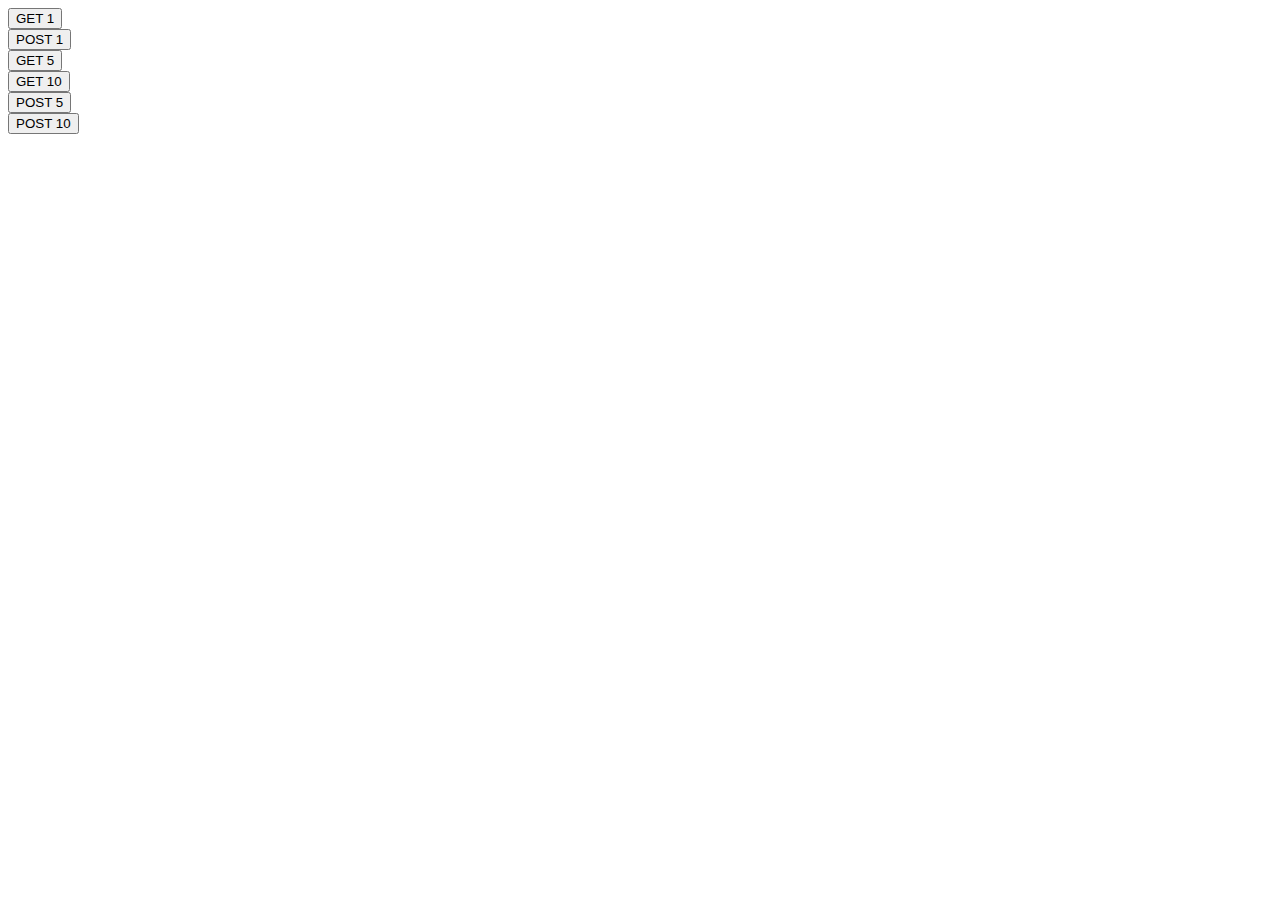
==== lab2-simplequeries/appengine/index.html @ b10a0fbc "initial import" ====
<!DOCTYPE html>
<html>
  <head>
    <link rel="stylesheet" type="text/css" href="res/style.css">
    <script src="res/script.js"></script>
  </head>
  <body>
    <div class="box_and_button">
      <div class="box"></div>
      <button class="delay_button" data-delay="1" data-req="get">GET 1</button>
    </div>
    <div class="box_and_button">
      <div class="box"></div>
      <button class="delay_button" data-delay="1" data-req="post">POST 1</button>
    </div>
    <div class="box_and_button">
      <div class="box"></div>
      <button class="delay_button" data-delay="5" data-req="get">GET 5</button>
    </div>
    <div class="box_and_button">
      <div class="box"></div>
      <button class="delay_button" data-delay="10" data-req="get">GET 10</button>
    </div>
    <div class="box_and_button">
      <div class="box"></div>
      <button class="delay_button" data-delay="5" data-req="post">POST 5</button>
    </div>
    <div class="box_and_button">
      <div class="box"></div>
      <button class="delay_button" data-delay="10" data-req="post">POST 10</button>
    </div>
  </body>
</html>
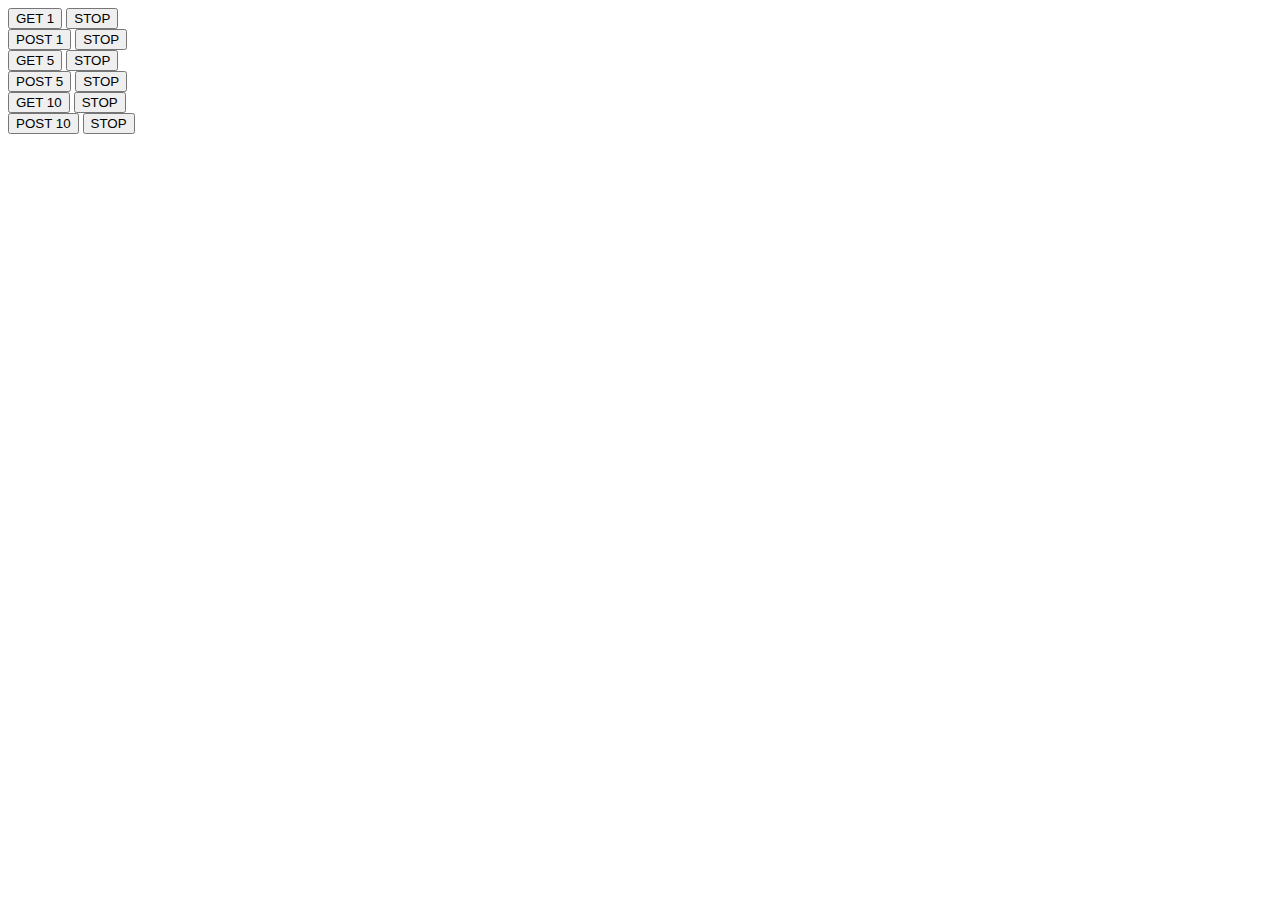
==== commit 1c0ee9bc: "Add student templates for lab2, also fixed CORS server support so students can use local file to int" ====
--- a/lab2-simplequeries/appengine/index.html
+++ b/lab2-simplequeries/appengine/index.html
@@ -8,26 +8,32 @@
     <div class="box_and_button">
       <div class="box"></div>
       <button class="delay_button" data-delay="1" data-req="get">GET 1</button>
+      <button class="stop_button">STOP</button>
     </div>
     <div class="box_and_button">
       <div class="box"></div>
       <button class="delay_button" data-delay="1" data-req="post">POST 1</button>
+      <button class="stop_button">STOP</button>
     </div>
     <div class="box_and_button">
       <div class="box"></div>
       <button class="delay_button" data-delay="5" data-req="get">GET 5</button>
+      <button class="stop_button">STOP</button>
+    </div>
+    <div class="box_and_button">
+      <div class="box"></div>
+      <button class="delay_button" data-delay="5" data-req="post">POST 5</button>
+      <button class="stop_button">STOP</button>
     </div>
     <div class="box_and_button">
       <div class="box"></div>
       <button class="delay_button" data-delay="10" data-req="get">GET 10</button>
-    </div>
-    <div class="box_and_button">
-      <div class="box"></div>
-      <button class="delay_button" data-delay="5" data-req="post">POST 5</button>
+      <button class="stop_button">STOP</button>
     </div>
     <div class="box_and_button">
       <div class="box"></div>
       <button class="delay_button" data-delay="10" data-req="post">POST 10</button>
+      <button class="stop_button">STOP</button>
     </div>
   </body>
 </html>
